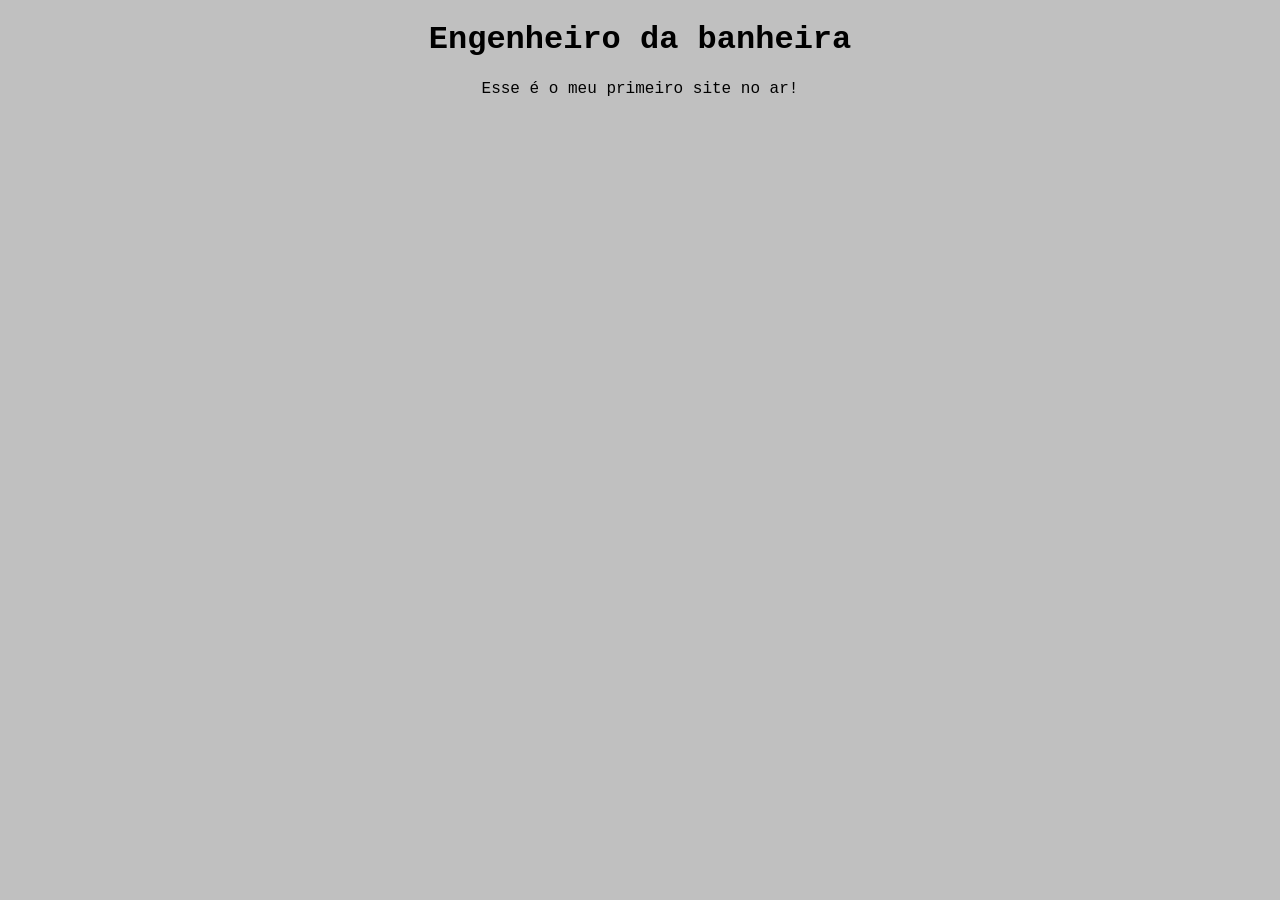
==== teste-sapato-netfily/index.html @ 3e928f05 "Add files via upload" ====
<!DOCTYPE html>
<html lang="pt">
<head>
    <meta charset="UTF-8">
    <meta name="viewport" content="width=device-width, initial-scale=1.0">
    <title>Document</title>
    <link rel="stylesheet" href="style.css">
</head>
<body>
    <h1>Engenheiro da banheira</h1>
    <p>Esse é o meu primeiro site no ar!</p>
</body>
</html>
---- teste-sapato-netfily/style.css ----
body{
    background-color: silver;
    color: black;
    text-align: center;
    font-family: 'Courier New', Courier, monospace;
}
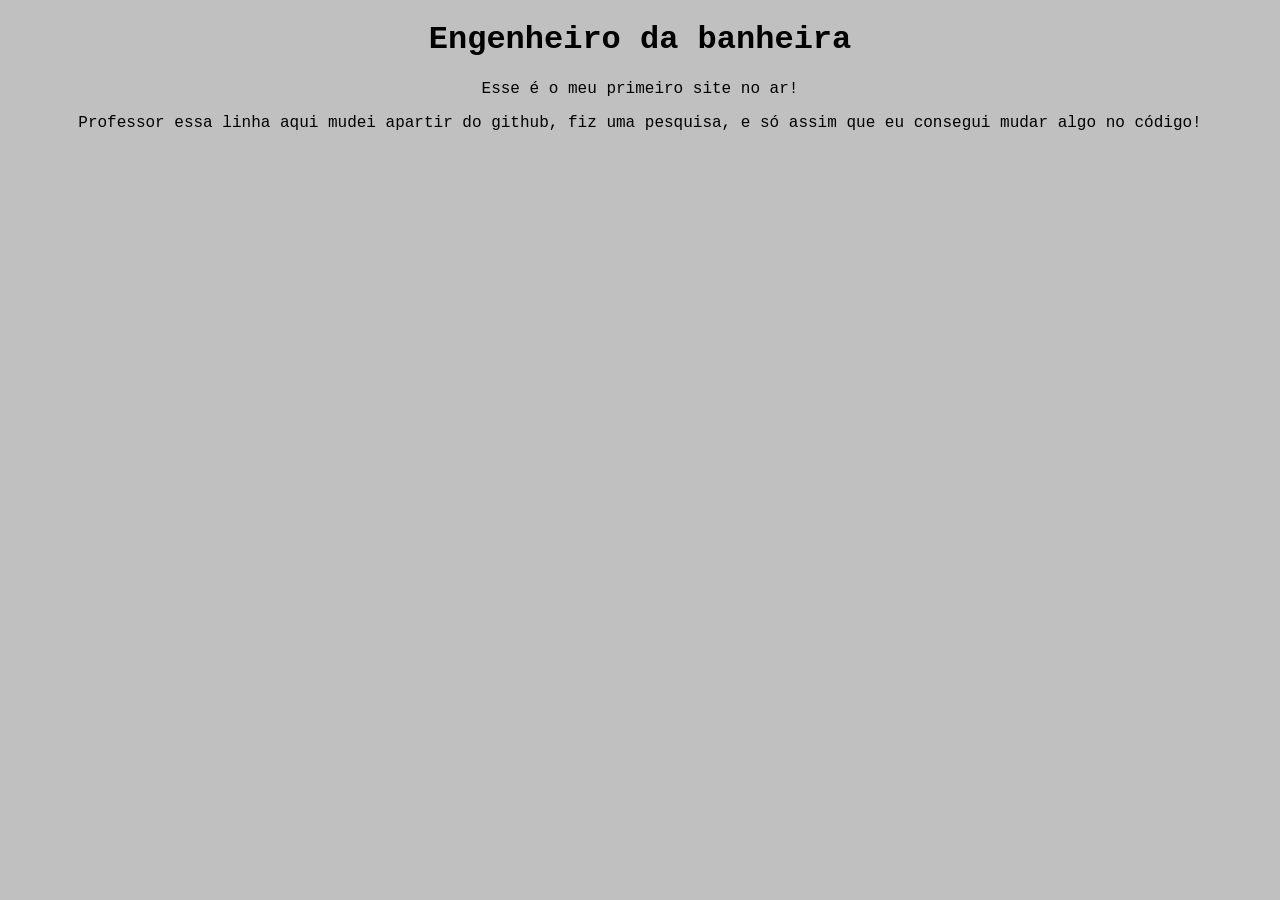
==== commit 502cefd2: "Add explanation paragraph to index.html Added a new paragraph to the index.html file to explain the " ====
--- a/teste-sapato-netfily/index.html
+++ b/teste-sapato-netfily/index.html
@@ -9,5 +9,6 @@
 <body>
     <h1>Engenheiro da banheira</h1>
     <p>Esse é o meu primeiro site no ar!</p>
+    <p>Professor essa linha aqui mudei apartir do github, fiz uma pesquisa, e só assim que eu consegui mudar algo no código!</p>
 </body>
-</html>+</html>
